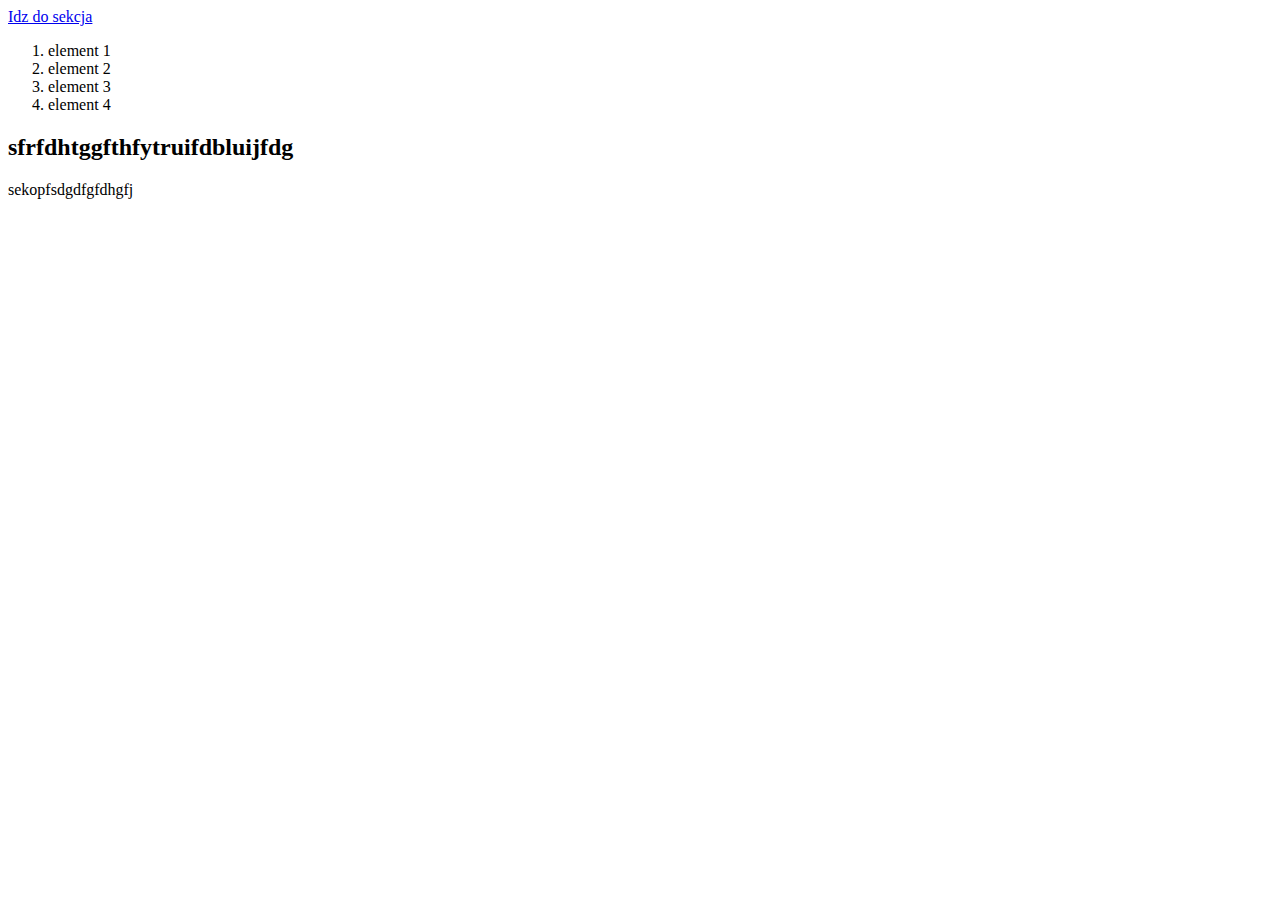
==== index.html @ 01eb6c3d "Add files via upload" ====
<!DOCTYPE html>
<html>
<head>
    <meta charset="UTF-8" />
    <title>title</title>
</head>
<body>
    <a href="#sekcja1">Idz do sekcja</a>
    <ol>
        <li>element 1</li>
        <li>element 2</li>
        <li>element 3</li>
        <li>element 4</li>
    </ol>


    <div id="sekcja1">
        <h2>sfrfdhtggfthfytruifdbluijfdg</h2>
        <p>sekopfsdgdfgfdhgfj</p>
    </div>
</body>
</html>
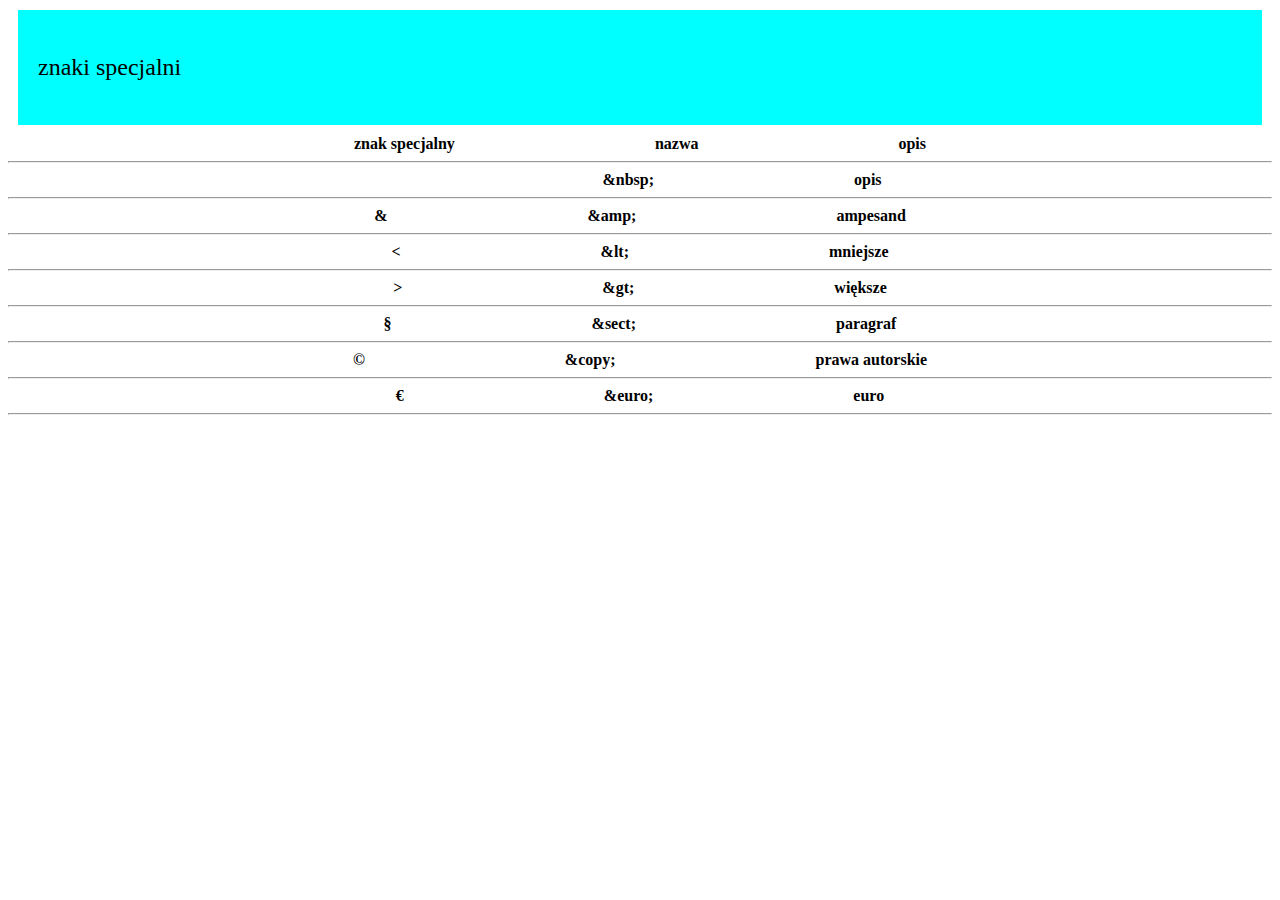
==== commit 1b3e2eb8: "v1" ====
--- a/index.html
+++ b/index.html
@@ -3,20 +3,60 @@
 <head>
     <meta charset="UTF-8" />
     <title>title</title>
+    <link rel="stylesheet" href="css/style.css">
 </head>
 <body>
-    <a href="#sekcja1">Idz do sekcja</a>
-    <ol>
-        <li>element 1</li>
-        <li>element 2</li>
-        <li>element 3</li>
-        <li>element 4</li>
-    </ol>
-
-
-    <div id="sekcja1">
-        <h2>sfrfdhtggfthfytruifdbluijfdg</h2>
-        <p>sekopfsdgdfgfdhgfj</p>
+    <div id="upper">
+        <p style="padding: 10px; font-size: 24px;">znaki specjalni</p>
     </div>
+    <div class="container">
+        <span>znak specjalny</span>
+        <span>nazwa</span>
+        <span>opis</span>
+    </div>
+    <hr>
+    <div class="container">
+        <span>&nbsp;</span>
+        <span>&amp;nbsp;</span>
+        <span>opis</span>
+    </div>
+    <hr>
+    <div class="container">
+        <span>&</span>
+        <span>&amp;amp;</span>
+        <span>ampesand</span>
+    </div>
+    <hr>
+    <div class="container">
+        <span>&lt;</span>
+        <span>&amp;lt;</span>
+        <span>mniejsze</span>
+    </div>
+    <hr>
+    <div class="container">
+        <span>&gt;</span>
+        <span>&amp;gt;</span>
+        <span>większe</span>
+    </div>
+    <hr>
+    <div class="container">
+        <span>&sect;</span>
+        <span>&amp;sect;</span>
+        <span>paragraf</span>
+    </div>
+    <hr>
+    <div class="container">
+        <span>&copy;</span>
+        <span>&amp;copy;</span>
+        <span>prawa autorskie</span>
+    </div>
+    <hr>
+    <div class="container">
+        <span>&euro;</span>
+        <span>&amp;euro;</span>
+        <span>euro</span>
+    </div>
+    <hr>
+    
 </body>
 </html>--- a/css/style.css
+++ b/css/style.css
@@ -0,0 +1,19 @@
+#upper {
+    margin: 10px;
+    background-color: aqua;
+    padding: 10px;
+
+}
+
+#table {
+    max-width: fit-content;
+    margin-left: auto;
+    margin-right: auto;
+}
+
+.container {
+    display: flex;
+    justify-content: center; /* Centers the items */
+    gap: 200px; /* Space between items */
+    font-weight: bold;
+}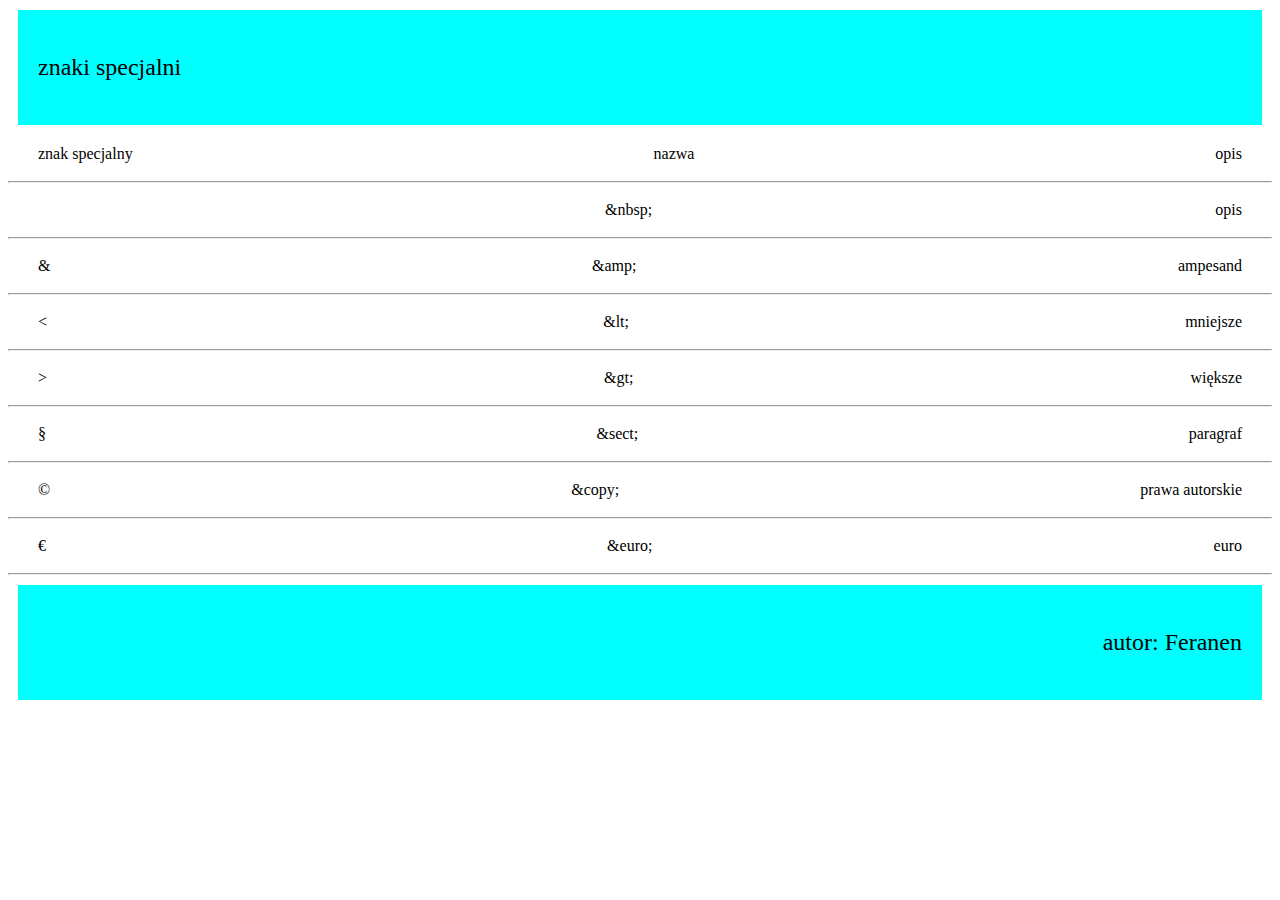
==== commit 7d99ac67: "Final" ====
--- a/index.html
+++ b/index.html
@@ -57,6 +57,8 @@
         <span>euro</span>
     </div>
     <hr>
-    
+    <div id="upper">
+        <p style="padding: 10px; font-size: 24px; text-align: right;">autor: Feranen</p>
+    </div>
 </body>
 </html>--- a/css/style.css
+++ b/css/style.css
@@ -13,7 +13,10 @@
 
 .container {
     display: flex;
-    justify-content: center; /* Centers the items */
-    gap: 200px; /* Space between items */
-    font-weight: bold;
+    justify-content: space-between;
+    padding: 10px;
+    background-color: white;
+    border-radius: 5px;
+    margin-left: 20px;
+    margin-right: 20px;
 }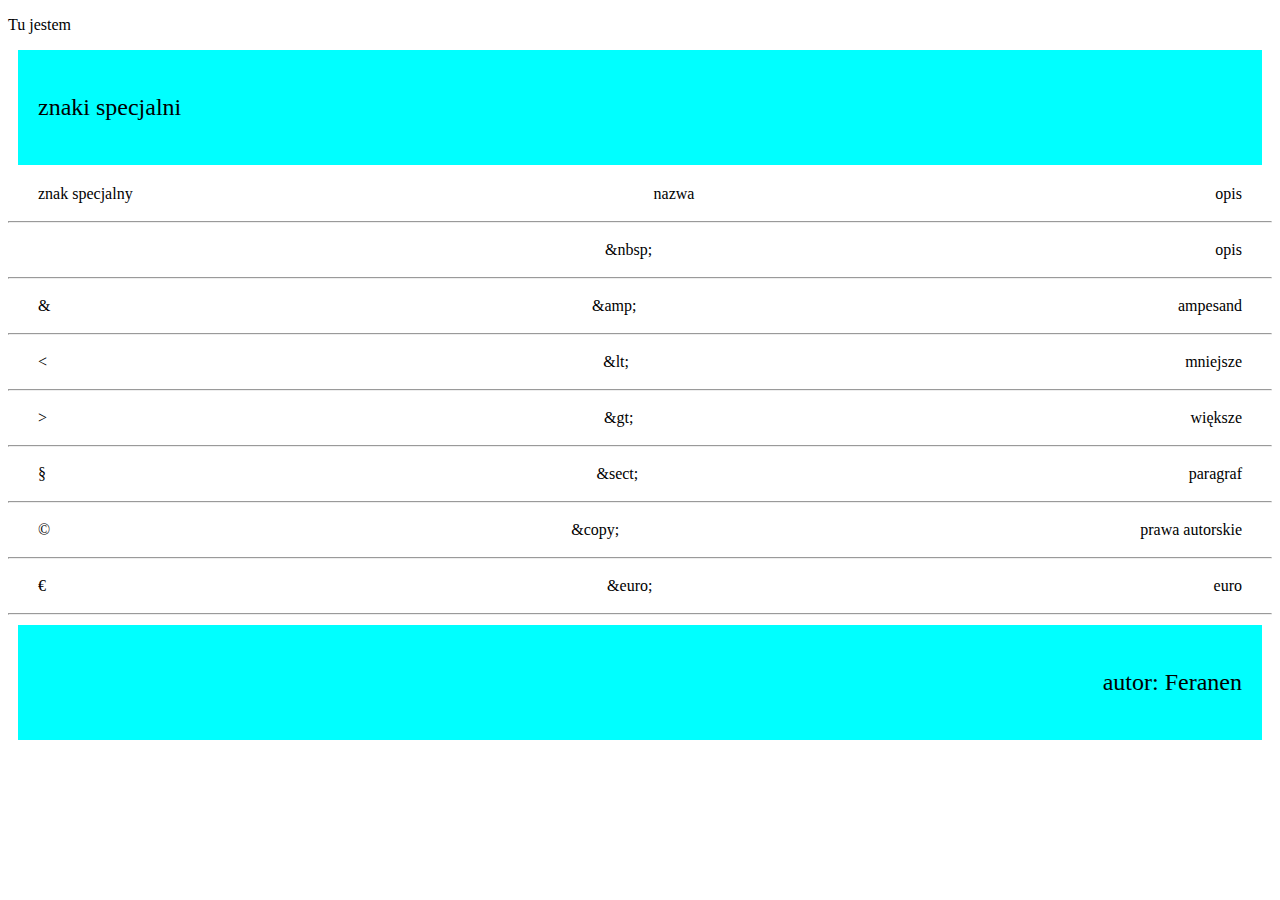
==== commit 4023ae41: "Git bash added file2" ====
--- a/index.html
+++ b/index.html
@@ -6,7 +6,9 @@
     <link rel="stylesheet" href="css/style.css">
 </head>
 <body>
+    <p>Tu jestem</p>
     <div id="upper">
+
         <p style="padding: 10px; font-size: 24px;">znaki specjalni</p>
     </div>
     <div class="container">
